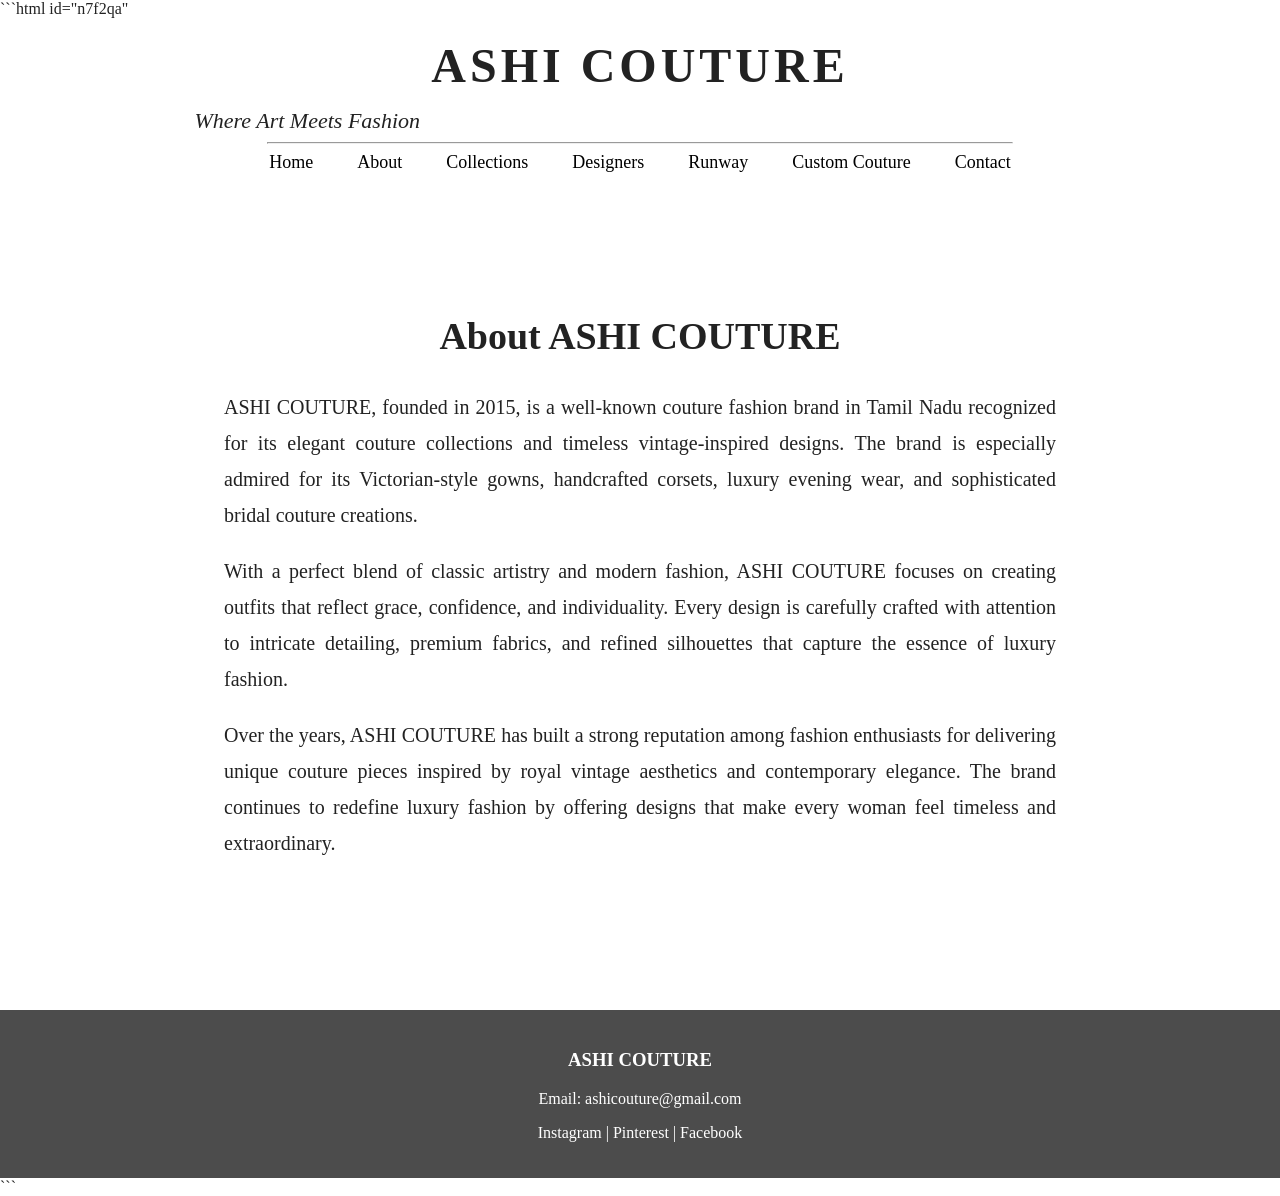
==== about.html @ 89d44575 "Add files via upload" ====
```html id="n7f2qa"
<!DOCTYPE html PUBLIC "-//W3C//DTD XHTML 1.0 Transitional//EN" 
"http://www.w3.org/TR/xhtml1/DTD/xhtml1-transitional.dtd">

<html xmlns="http://www.w3.org/1999/xhtml">

<head>

<meta http-equiv="Content-Type" content="text/html; charset=utf-8" />

<title>ASHI COUTURE - About</title>

<link rel="stylesheet" href="style.css" />

</head>

<body>

<!-- HEADER -->

<div class="header">

<center>

<h1 class="main-title">ASHI COUTURE</h1>

<marquee class="tagline" direction="right" scrollamount="20">
<i>Where Art Meets Fashion</i>
</marquee>

<hr width="60%" />

<a href="index.html">Home</a>

<a href="about.html">About</a>

<a href="collections.html">Collections</a>
<a href="designer.html">Designers</a>
<a href="runway.html">Runway</a>

<a href="custom.html">Custom Couture</a>

<a href="contact.html">Contact</a>
</center>

</div>

<br /><br /><br />

<!-- ABOUT SECTION -->

<center>

<div class="hero-box">

<h2 class="hero-title">
About ASHI COUTURE
</h2>

<p class="hero-text">
ASHI COUTURE, founded in 2015, is a well-known couture fashion brand in Tamil Nadu recognized for its elegant couture collections and timeless vintage-inspired designs. The brand is especially admired for its Victorian-style gowns, handcrafted corsets, luxury evening wear, and sophisticated bridal couture creations.
</p>

<p class="hero-text">
With a perfect blend of classic artistry and modern fashion, ASHI COUTURE focuses on creating outfits that reflect grace, confidence, and individuality. Every design is carefully crafted with attention to intricate detailing, premium fabrics, and refined silhouettes that capture the essence of luxury fashion.
</p>

<p class="hero-text">
Over the years, ASHI COUTURE has built a strong reputation among fashion enthusiasts for delivering unique couture pieces inspired by royal vintage aesthetics and contemporary elegance. The brand continues to redefine luxury fashion by offering designs that make every woman feel timeless and extraordinary.
</p>

</div>

</center>

<br /><br /><br />

<!-- FOOTER -->

<div class="footer">

<center>

<h3>ASHI COUTURE</h3>

<p>Email: ashicouture@gmail.com</p>

<p>Instagram | Pinterest | Facebook</p>

</center>

</div>

</body>

</html>
```
---- style.css ----
body{
background:url('50bcdcb8-415a-4bbd-bde6-c56963aa03d0.jpg') no-repeat center center fixed;
background-size:cover;
margin:0;
font-family:Georgia;
color:#222;
}

/* HEADER */

.header{
background:rgba(255,255,255,0.7);
padding:20px;
}

.main-title{
font-size:50px;
letter-spacing:10px;
margin:0;
}

.tagline{
font-size:22px;
}

a{
padding:20px;
text-decoration:none;
color:black;
font-size:18px;
}

a:hover{
color:#D4B483;
}

/* COMMON BUTTON */

.main-button{
background:#D4B483;
color:white;
border:none;
padding:14px 45px;
font-size:18px;
border-radius:12px;
cursor:pointer;
letter-spacing:2px;
}

/* HERO SECTION */

.hero-box{
width:65%;
background:rgba(255,255,255,0.75);
padding:35px;
border-radius:15px;
}

.hero-title{
font-size:38px;
}

.hero-text{
font-size:20px;
line-height:1.8;
text-align:justify;
}

/* SECTION TITLE */

.section-title{
background:rgba(255,255,255,0.7);
display:inline-block;
padding:15px;
border-radius:10px;
}

/* COLLECTION BOX */

.collection-box{
background:rgba(255,255,255,0.75);
padding:20px;
border-radius:12px;
width:250px;
text-align:center;
}

/* QUOTE BOX */

.quote-box{
width:60%;
background:rgba(255,255,255,0.7);
padding:25px;
border-radius:15px;
}

/* GLASS FORM BOX */

.glass-box{
background:rgba(255,255,255,0.20);
width:35%;
padding:45px;
border-radius:25px;
backdrop-filter:blur(12px);
-webkit-backdrop-filter:blur(12px);
border:1px solid rgba(255,255,255,0.3);
box-shadow:0px 8px 25px rgba(0,0,0,0.12);
color:#222;
}

/* FORM */

.form-title{
letter-spacing:3px;
font-size:42px;
margin-top:0;
}

.form-subtitle{
font-size:18px;
color:#555;
}

.label{
font-size:18px;
}

.input-box{
width:250px;
padding:12px;
border:none;
border-radius:10px;
font-size:16px;
background:rgba(255,255,255,0.75);
outline:none;
}

/* COLLECTION PAGE */

.page-box{
background:white;
width:70%;
padding:35px;
border-radius:20px;
box-shadow:0px 4px 15px rgba(0,0,0,0.05);
}

.category-title{
background:#D4B483;
display:inline-block;
padding:15px 35px;
border-radius:12px;
color:white;
}

.product-card{
background:white;
padding:18px;
border-radius:18px;
box-shadow:0px 4px 15px rgba(0,0,0,0.08);
}

.vertical-card{
width:300px;
}

.horizontal-card{
width:420px;
}

.vertical-image{
width:100%;
height:400px;
object-fit:cover;
border-radius:12px;
}

.horizontal-image{
width:100%;
height:230px;
object-fit:cover;
border-radius:12px;
}

.product-title{
font-size:28px;
}

.product-text{
line-height:1.6;
font-size:18px;
}

/* CONTACT BOX */

.contact-box{
background:rgba(255,255,255,0.18);
width:45%;
padding:40px;
border-radius:25px;
backdrop-filter:blur(12px);
-webkit-backdrop-filter:blur(12px);
border:1px solid rgba(255,255,255,0.3);
box-shadow:0px 8px 25px rgba(0,0,0,0.12);
color:#222;
}

/* DESIGNER PAGE */

.glass-box{
width:70%;
padding:35px;
background:rgba(255,255,255,0.72);
border-radius:20px;
backdrop-filter:blur(10px);
box-shadow:0px 5px 18px rgba(0,0,0,0.12);
}

.main-title{
font-size:48px;
letter-spacing:4px;
margin-bottom:15px;
}

.main-text{
font-size:20px;
line-height:1.8;
}

.flip-card{
width:300px;
height:420px;
perspective:1000px;
border-radius:25px;
}

.flip-card-inner{
position:relative;
width:100%;
height:100%;
transition:transform 0.9s;
transform-style:preserve-3d;
}

.flip-card:hover .flip-card-inner{
transform:rotateY(180deg);
}

.flip-card-front,
.flip-card-back{
position:absolute;
width:100%;
height:100%;
backface-visibility:hidden;
border-radius:25px;
overflow:hidden;
box-shadow:0px 10px 30px rgba(0,0,0,0.18);
}

.flip-card-front{
background:white;
}

.flip-card-back{
background:rgba(255,255,255,0.92);
transform:rotateY(180deg);
padding:30px;
box-sizing:border-box;
display:flex;
flex-direction:column;
justify-content:center;
text-align:center;
}

.designer-img{
width:100%;
height:100%;
object-fit:cover;
display:block;
}/* RUNWAY PAGE */

.runway-container{
position:relative;
width:100%;
height:100vh;
overflow:hidden;
}

/* SLIDER */

.runway-slide{
position:absolute;
width:100%;
height:100%;
object-fit:cover;
opacity:0;
transition:opacity 1.5s ease-in-out;
}

.active-slide{
opacity:1;
}

/* OVERLAY */

.runway-overlay{
position:absolute;
width:100%;
height:100%;
background:rgba(0,0,0,0.45);
z-index:1;
}

/* CONTENT */

.runway-content{
position:absolute;
top:50%;
left:50%;
transform:translate(-50%,-50%);
text-align:center;
color:white;
z-index:2;
width:70%;
}

.runway-title{
font-size:72px;
letter-spacing:6px;
margin-bottom:20px;
text-shadow:0px 4px 15px rgba(0,0,0,0.4);
}

.runway-text{
font-size:24px;
line-height:1.8;
}

/* TIMER */

.timer-box{
background:rgba(255,255,255,0.12);
padding:25px;
border-radius:20px;
display:inline-block;
backdrop-filter:blur(10px);
}

.countdown{
font-size:42px;
margin-top:15px;
color:#D4B483;
letter-spacing:3px;
}

/* BUTTON */

.music-btn{
padding:16px 35px;
font-size:18px;
background:#D4B483;
color:white;
border:none;
border-radius:12px;
cursor:pointer;
transition:0.4s;
font-family:Georgia;
}

.music-btn:hover{
background:white;
color:black;
}

/* RUNWAY CARDS */

.runway-card{
background:white;
width:340px;
padding:20px;
border-radius:22px;
box-shadow:0px 8px 25px rgba(0,0,0,0.12);
transition:0.4s;
}

.runway-card:hover{
transform:translateY(-10px);
}

.runway-look-img{
width:100%;
height:420px;
object-fit:cover;
border-radius:18px;
}

.runway-card h2{
font-size:32px;
margin-top:20px;
}

.runway-card p{
font-size:18px;
line-height:1.8;
}

/* CUSTOM ORDER PAGE */

.custom-form-box{
width:55%;
background:rgba(255,255,255,0.18);
padding:45px;
border-radius:28px;
backdrop-filter:blur(12px);
-webkit-backdrop-filter:blur(12px);
border:1px solid rgba(255,255,255,0.25);
box-shadow:0px 10px 30px rgba(0,0,0,0.12);
}

.step-indicator{
display:flex;
justify-content:center;
gap:18px;
}

.step{
width:45px;
height:45px;
line-height:45px;
border-radius:50%;
background:#d8c3a5;
color:white;
font-size:20px;
font-weight:bold;
display:inline-block;
}

.active-step{
background:#c59b5f;
transform:scale(1.08);
}

.form-step{
display:none;
}

.active-form{
display:block;
}

.custom-input{
width:320px;
padding:15px;
font-size:17px;
border:none;
border-radius:12px;
background:rgba(255,255,255,0.75);
outline:none;
font-family:Georgia;
}

.gold-btn{
background:#c59b5f;
color:white;
border:none;
padding:14px 35px;
font-size:17px;
border-radius:12px;
cursor:pointer;
margin:10px;
letter-spacing:1px;
transition:0.3s;
}

.gold-btn:hover{
background:#b38649;
transform:translateY(-2px);
}

.dark-btn{
background:#222;
color:white;
border:none;
padding:14px 35px;
font-size:17px;
border-radius:12px;
cursor:pointer;
margin:10px;
transition:0.3s;
}

.dark-btn:hover{
background:black;
transform:translateY(-2px);
}

.price-preview{
background:rgba(255,255,255,0.6);
padding:25px;
border-radius:18px;
width:60%;
margin:auto;
}

.price-preview h1{
font-size:52px;
color:#c59b5f;
margin:10px 0;
}

.preview-box{
width:60%;
background:white;
padding:40px;
border-radius:25px;
box-shadow:0px 8px 25px rgba(0,0,0,0.08);
}

.preview-img{
width:420px;
height:520px;
object-fit:cover;
border-radius:20px;
box-shadow:0px 6px 18px rgba(0,0,0,0.12);
transition:0.4s;
}

.preview-btn{
background:#f2e6d5;
border:none;
padding:12px 22px;
margin:8px;
border-radius:10px;
cursor:pointer;
font-size:16px;
font-family:Georgia;
transition:0.3s;
}

.preview-btn:hover{
background:#d4b483;
color:white;
transform:translateY(-2px);
}

.glass-box{
width:45%;
padding:40px;
border-radius:25px;
background:rgba(255,255,255,0.15);
backdrop-filter:blur(12px);
box-shadow:0px 8px 30px rgba(0,0,0,0.15);
}

.ai-result-box{
width:420px;
padding:25px;
border-radius:20px;
background:white;
box-shadow:0px 8px 25px rgba(0,0,0,0.12);
}

.ai-look-image{
width:100%;
height:450px;
object-fit:cover;
border-radius:15px;
}

.input-field{
width:280px;
padding:14px;
font-size:17px;
border-radius:10px;
border:none;
background:white;
}

.gold-btn{
padding:15px 35px;
background:#D4B483;
color:white;
border:none;
border-radius:10px;
font-size:18px;
cursor:pointer;
}

.gold-btn:hover{
background:#b8935f;
}
.appointment-box{
width:500px;
padding:40px;
background:white;
border-radius:25px;
box-shadow:0px 10px 30px rgba(0,0,0,0.12);
}
/* FOOTER */

.footer{
background:rgba(0,0,0,0.7);
color:white;
padding:20px;
margin-top:40px;
}
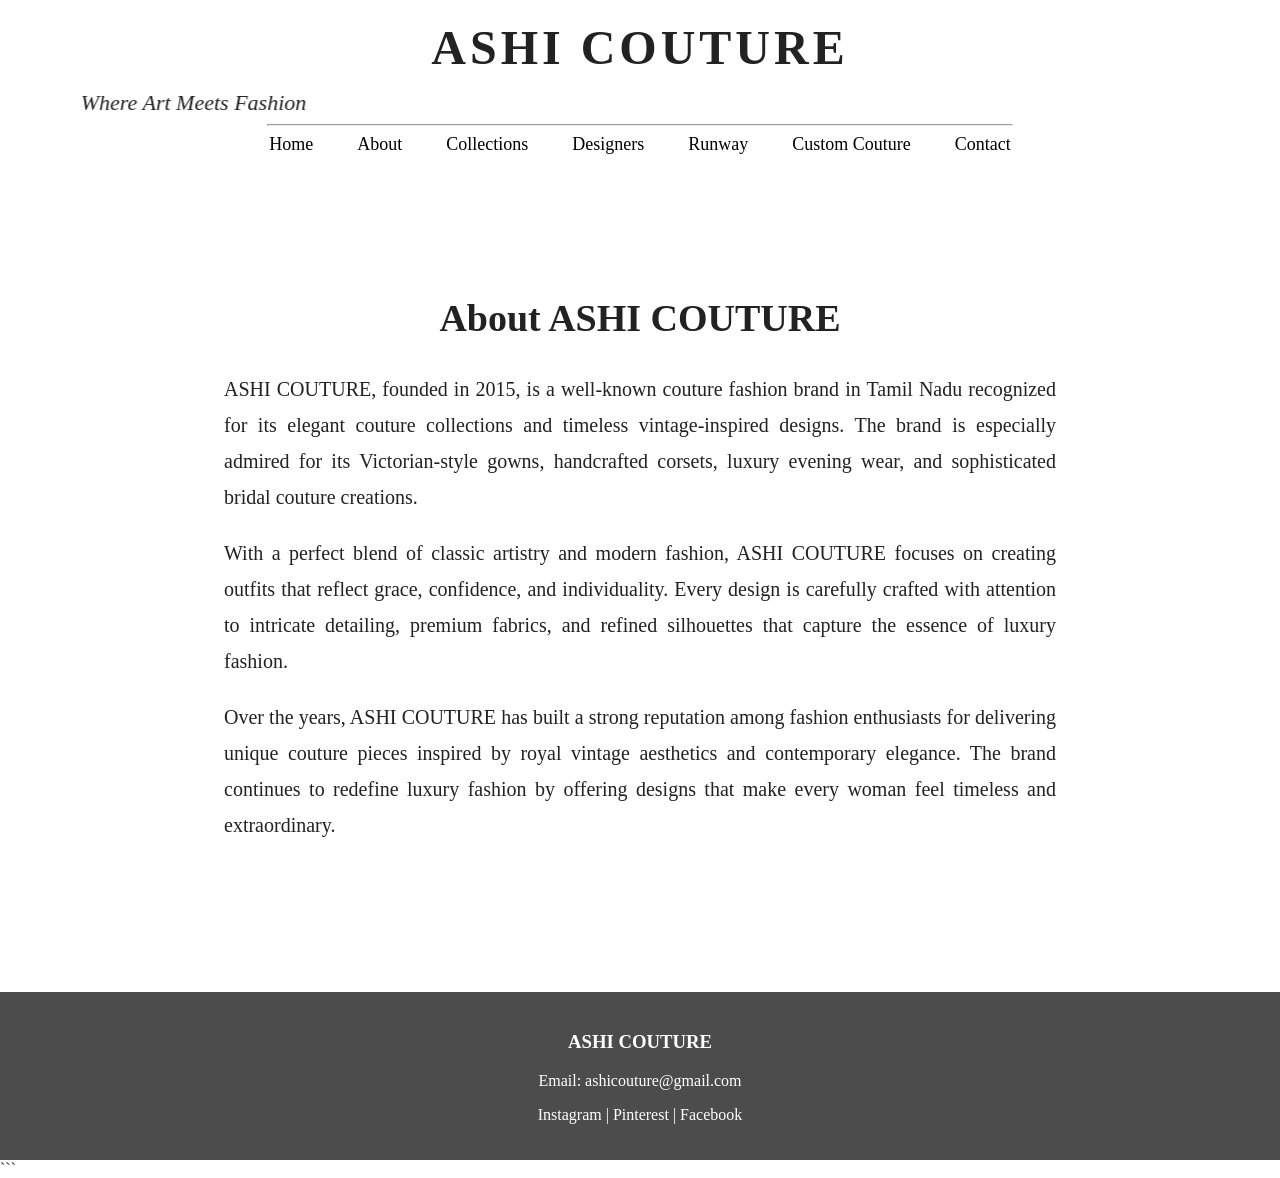
==== commit 8f811ce8: "Update about.html" ====
--- a/about.html
+++ b/about.html
@@ -1,4 +1,3 @@
-```html id="n7f2qa"
 <!DOCTYPE html PUBLIC "-//W3C//DTD XHTML 1.0 Transitional//EN" 
 "http://www.w3.org/TR/xhtml1/DTD/xhtml1-transitional.dtd">
 
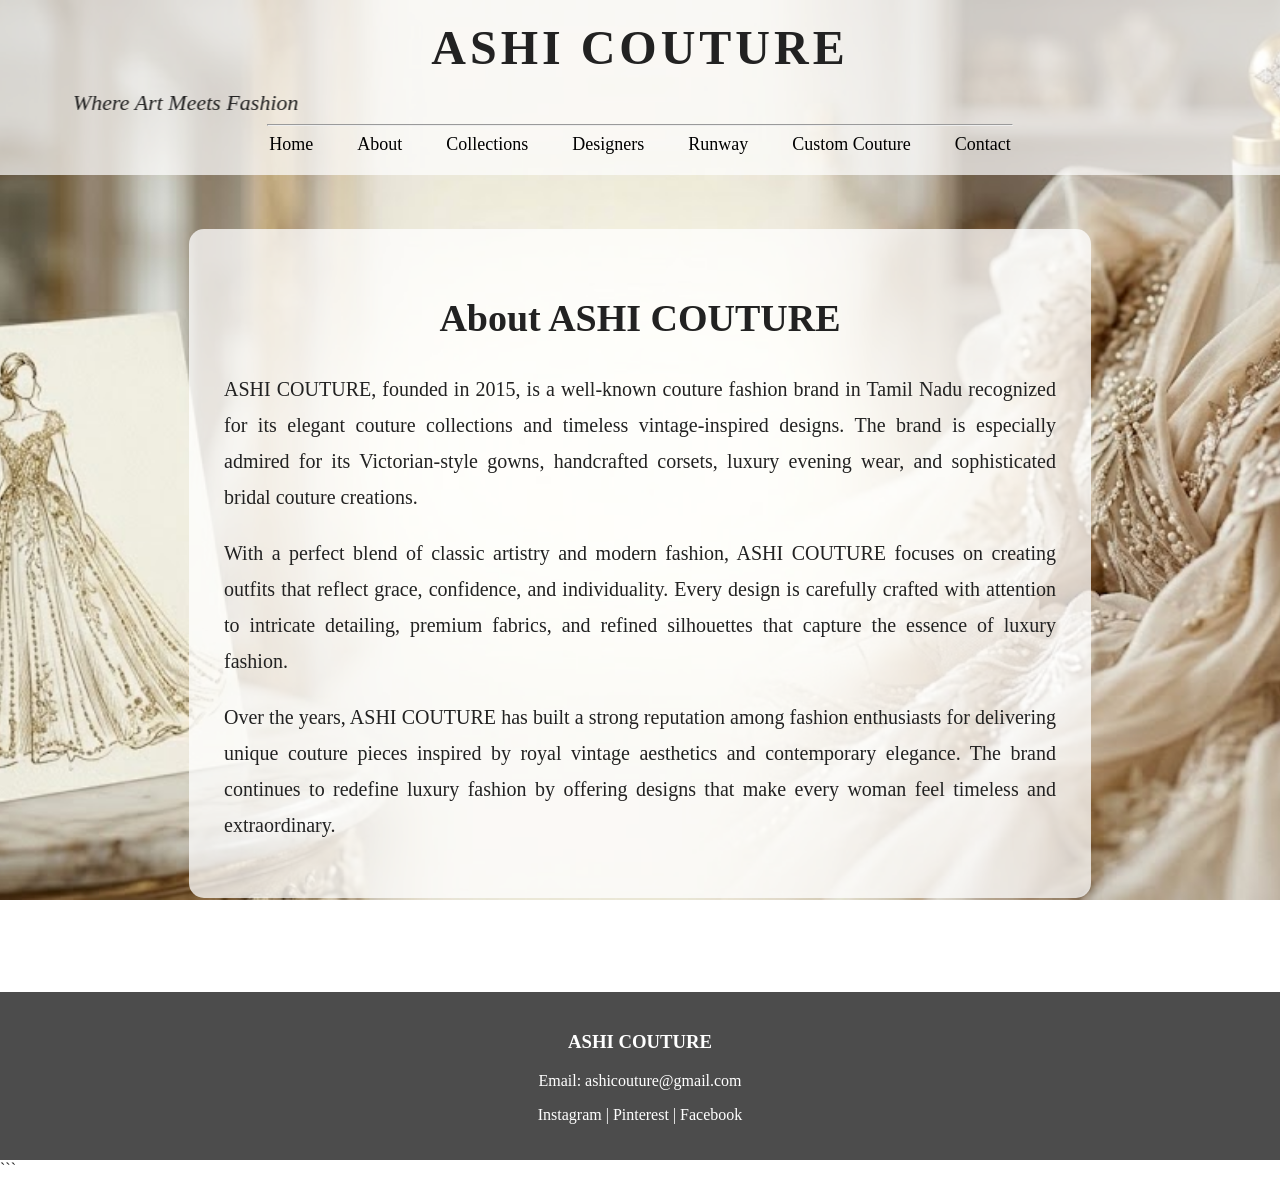
==== commit 939eb6c8: "Update about.html" ====
--- a/about.html
+++ b/about.html
@@ -6,7 +6,7 @@
 <head>
 
 <meta http-equiv="Content-Type" content="text/html; charset=utf-8" />
-
+<meta name="viewport" content="width=device-width, initial-scale=1.0" />
 <title>ASHI COUTURE - About</title>
 
 <link rel="stylesheet" href="style.css" />
--- a/style.css
+++ b/style.css
@@ -1,5 +1,5 @@
 body{
-background:url('50bcdcb8-415a-4bbd-bde6-c56963aa03d0.jpg') no-repeat center center fixed;
+background:url('img/50bcdcb8-415a-4bbd-bde6-c56963aa03d0.jpg') no-repeat center center fixed;
 background-size:cover;
 margin:0;
 font-family:Georgia;
@@ -603,4 +603,542 @@
 color:white;
 padding:20px;
 margin-top:40px;
-}+}
+/* =========================================================
+   ASHI COUTURE — MOBILE RESPONSIVE DESIGN
+   Desktop styles remain untouched
+   ========================================================= */
+
+@media (max-width: 768px){
+
+    /* ---------- GLOBAL ---------- */
+
+    *{
+        box-sizing:border-box;
+    }
+
+    html{
+        width:100%;
+        overflow-x:hidden;
+    }
+
+    body{
+        width:100%;
+        overflow-x:hidden;
+        background-attachment:scroll;
+        background-position:center top;
+        background-size:cover;
+        font-size:16px;
+    }
+
+
+    /* ---------- HEADER ---------- */
+
+    .header{
+        width:100%;
+        padding:18px 12px;
+        text-align:center;
+        background:rgba(255,255,255,0.78);
+    }
+
+    .main-title{
+        font-size:32px;
+        letter-spacing:4px;
+        line-height:1.2;
+        margin:0 0 8px;
+    }
+
+    .tagline{
+        font-size:16px;
+        line-height:1.5;
+        margin:0;
+    }
+
+    .header a,
+    a{
+        display:inline-block;
+        padding:9px 7px;
+        font-size:14px;
+    }
+
+
+    /* ---------- BUTTONS ---------- */
+
+    .main-button{
+        padding:13px 24px;
+        font-size:15px;
+        border-radius:10px;
+        letter-spacing:1px;
+        max-width:100%;
+    }
+
+
+    /* ---------- HERO ---------- */
+
+    .hero-box{
+        width:90%;
+        max-width:500px;
+        padding:24px 20px;
+        margin:20px auto;
+        border-radius:15px;
+    }
+
+    .hero-title{
+        font-size:28px;
+        line-height:1.3;
+        margin-top:0;
+    }
+
+    .hero-text{
+        font-size:16px;
+        line-height:1.7;
+        text-align:left;
+    }
+
+
+    /* ---------- SECTION TITLES ---------- */
+
+    .section-title{
+        max-width:90%;
+        padding:12px 18px;
+        font-size:25px;
+        line-height:1.3;
+    }
+
+
+    /* ---------- COLLECTION BOX ---------- */
+
+    .collection-box{
+        width:90%;
+        max-width:350px;
+        padding:18px;
+        margin:15px auto;
+    }
+
+
+    /* ---------- QUOTE ---------- */
+
+    .quote-box{
+        width:90%;
+        max-width:500px;
+        padding:20px;
+        margin:auto;
+    }
+
+    .quote-box p{
+        font-size:16px;
+        line-height:1.7;
+    }
+
+
+    /* ---------- GLASS BOX ---------- */
+
+    .glass-box{
+        width:90%;
+        max-width:500px;
+        padding:25px 20px;
+        margin:20px auto;
+        border-radius:20px;
+    }
+
+
+    /* ---------- FORM ---------- */
+
+    .form-title{
+        font-size:30px;
+        letter-spacing:2px;
+        line-height:1.3;
+    }
+
+    .form-subtitle{
+        font-size:16px;
+        line-height:1.6;
+    }
+
+    .label{
+        font-size:16px;
+    }
+
+    .input-box{
+        width:100%;
+        max-width:100%;
+        padding:13px;
+        font-size:16px;
+    }
+
+
+    /* ---------- COLLECTION PAGE ---------- */
+
+    .page-box{
+        width:92%;
+        padding:20px 15px;
+        margin:auto;
+        border-radius:16px;
+    }
+
+    .category-title{
+        padding:12px 22px;
+        font-size:22px;
+    }
+
+    .product-card{
+        width:100% !important;
+        max-width:360px;
+        margin:15px auto;
+        padding:15px;
+    }
+
+    .vertical-card,
+    .horizontal-card{
+        width:100%;
+        max-width:360px;
+    }
+
+    .vertical-image{
+        width:100%;
+        height:auto;
+        max-height:460px;
+        object-fit:cover;
+    }
+
+    .horizontal-image{
+        width:100%;
+        height:auto;
+        max-height:260px;
+        object-fit:cover;
+    }
+
+    .product-title{
+        font-size:23px;
+        line-height:1.3;
+    }
+
+    .product-text{
+        font-size:16px;
+        line-height:1.7;
+    }
+
+
+    /* ---------- CONTACT ---------- */
+
+    .contact-box{
+        width:90%;
+        max-width:500px;
+        padding:25px 20px;
+        margin:20px auto;
+        border-radius:20px;
+    }
+
+
+    /* ---------- DESIGNER PAGE ---------- */
+
+    .main-text{
+        font-size:17px;
+        line-height:1.7;
+    }
+
+    .flip-card{
+        width:280px;
+        max-width:90vw;
+        height:390px;
+        margin:20px auto;
+    }
+
+    .flip-card-back{
+        padding:22px;
+    }
+
+    .designer-img{
+        width:100%;
+        height:100%;
+        object-fit:cover;
+    }
+
+
+    /* ---------- RUNWAY ---------- */
+
+    .runway-container{
+        width:100%;
+        height:100svh;
+        min-height:600px;
+    }
+
+    .runway-slide{
+        width:100%;
+        height:100%;
+        object-fit:cover;
+    }
+
+    .runway-overlay{
+        background:rgba(0,0,0,0.48);
+    }
+
+    .runway-content{
+        width:90%;
+        max-width:500px;
+    }
+
+    .runway-title{
+        font-size:42px;
+        letter-spacing:3px;
+        line-height:1.15;
+        margin-bottom:15px;
+    }
+
+    .runway-text{
+        font-size:17px;
+        line-height:1.7;
+    }
+
+
+    /* ---------- TIMER ---------- */
+
+    .timer-box{
+        width:90%;
+        max-width:350px;
+        padding:18px;
+    }
+
+    .countdown{
+        font-size:30px;
+        letter-spacing:2px;
+    }
+
+
+    /* ---------- MUSIC BUTTON ---------- */
+
+    .music-btn{
+        padding:13px 24px;
+        font-size:15px;
+    }
+
+
+    /* ---------- RUNWAY CARDS ---------- */
+
+    .runway-card{
+        width:90%;
+        max-width:350px;
+        margin:20px auto;
+        padding:15px;
+    }
+
+    .runway-look-img{
+        width:100%;
+        height:auto;
+        max-height:470px;
+        object-fit:cover;
+    }
+
+    .runway-card h2{
+        font-size:25px;
+        margin-top:15px;
+    }
+
+    .runway-card p{
+        font-size:16px;
+        line-height:1.7;
+    }
+
+
+    /* ---------- CUSTOM ORDER ---------- */
+
+    .custom-form-box{
+        width:92%;
+        max-width:500px;
+        padding:25px 18px;
+        margin:auto;
+        border-radius:22px;
+    }
+
+    .step-indicator{
+        gap:10px;
+        flex-wrap:wrap;
+    }
+
+    .step{
+        width:38px;
+        height:38px;
+        line-height:38px;
+        font-size:16px;
+    }
+
+    .custom-input{
+        width:100%;
+        max-width:100%;
+        padding:13px;
+        font-size:16px;
+    }
+
+    .gold-btn,
+    .dark-btn{
+        padding:13px 23px;
+        font-size:15px;
+        margin:7px 3px;
+    }
+
+    .price-preview{
+        width:90%;
+        padding:20px;
+    }
+
+    .price-preview h1{
+        font-size:38px;
+    }
+
+
+    /* ---------- PREVIEW ---------- */
+
+    .preview-box{
+        width:92%;
+        max-width:500px;
+        padding:20px 15px;
+        margin:auto;
+    }
+
+    .preview-img{
+        width:100%;
+        max-width:350px;
+        height:auto;
+        max-height:470px;
+        object-fit:cover;
+        border-radius:16px;
+    }
+
+    .preview-btn{
+        padding:10px 16px;
+        margin:5px 2px;
+        font-size:14px;
+    }
+
+
+    /* ---------- AI RESULT ---------- */
+
+    .ai-result-box{
+        width:90%;
+        max-width:400px;
+        padding:20px;
+        margin:20px auto;
+    }
+
+    .ai-look-image{
+        width:100%;
+        height:auto;
+        max-height:450px;
+        object-fit:cover;
+    }
+
+
+    /* ---------- INPUT FIELD ---------- */
+
+    .input-field{
+        width:100%;
+        max-width:100%;
+        padding:13px;
+        font-size:16px;
+    }
+
+
+    /* ---------- APPOINTMENT ---------- */
+
+    .appointment-box{
+        width:90%;
+        max-width:500px;
+        padding:25px 20px;
+        margin:20px auto;
+        border-radius:20px;
+    }
+
+
+    /* ---------- FOOTER ---------- */
+
+    .footer{
+        width:100%;
+        padding:25px 15px;
+        margin-top:30px;
+        text-align:center;
+    }
+
+    .footer a{
+        padding:7px;
+        font-size:14px;
+    }
+
+}
+
+
+/* =========================================================
+   EXTRA SMALL PHONES
+   ========================================================= */
+
+@media (max-width: 480px){
+
+    .main-title{
+        font-size:27px;
+        letter-spacing:3px;
+    }
+
+    .tagline{
+        font-size:14px;
+    }
+
+    a{
+        font-size:13px;
+        padding:7px 5px;
+    }
+
+    .hero-box{
+        width:92%;
+        padding:20px 16px;
+    }
+
+    .hero-title{
+        font-size:25px;
+    }
+
+    .hero-text{
+        font-size:15px;
+        line-height:1.65;
+    }
+
+    .section-title{
+        font-size:22px;
+    }
+
+    .form-title{
+        font-size:27px;
+    }
+
+    .runway-title{
+        font-size:35px;
+    }
+
+    .runway-text{
+        font-size:15px;
+    }
+
+    .countdown{
+        font-size:26px;
+    }
+
+    .flip-card{
+        width:260px;
+        height:365px;
+    }
+
+    .product-title{
+        font-size:21px;
+    }
+
+    .gold-btn,
+    .dark-btn,
+    .main-button,
+    .music-btn{
+        width:auto;
+        max-width:100%;
+    }
+
+    .preview-img{
+        max-height:400px;
+    }
+
+}
